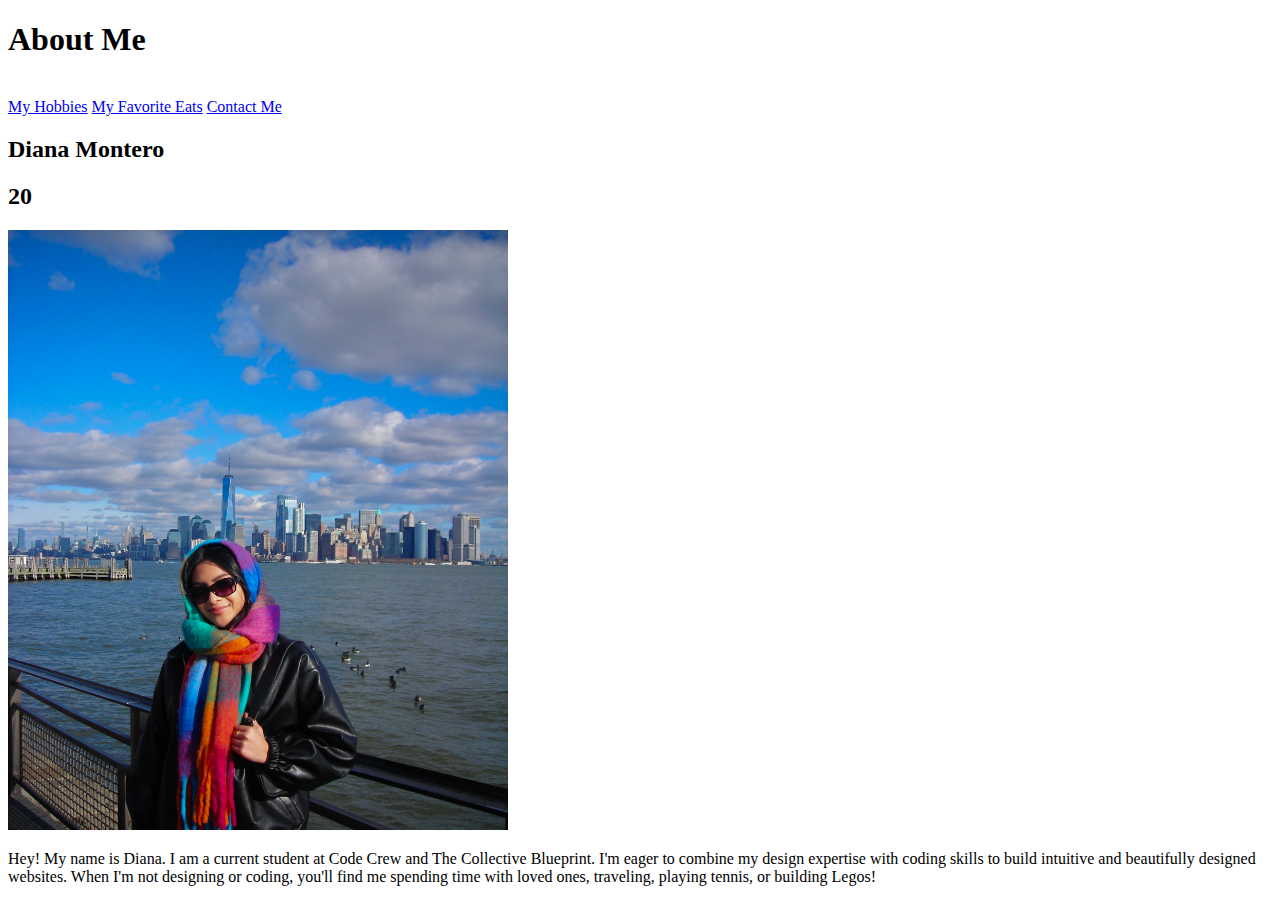
==== index.html @ cac7c7ad "initial commit" ====
<!DOCTYPE html>
<html lang="en">
<head>
    <meta charset="UTF-8">
    <meta name="viewport" content="width=device-width, initial-scale=1.0">
    <title>Home</title>
</head>
<body>
    <h1>About Me</h1>
    <br>
    <div class="navbar">
        <a href="myhobbies.html">My Hobbies</a> <a href="myfavoriteeats.html">My Favorite Eats</a> <a href="contactme.html">Contact Me</a>
    
    </div>

  <h2>Diana Montero</h2>
  <h2>20</h2>
  <img src="selfimage.jpg" alt="image of diana" width="500" height="600">
  <p>Hey! My name is Diana. I am a current student at Code Crew and The Collective Blueprint. I'm eager to combine my design expertise with coding skills to build intuitive and beautifully designed websites. When I'm not designing or coding, you'll find me spending time with loved ones, traveling, playing tennis, or building Legos!</p>


    
</body>
</html>
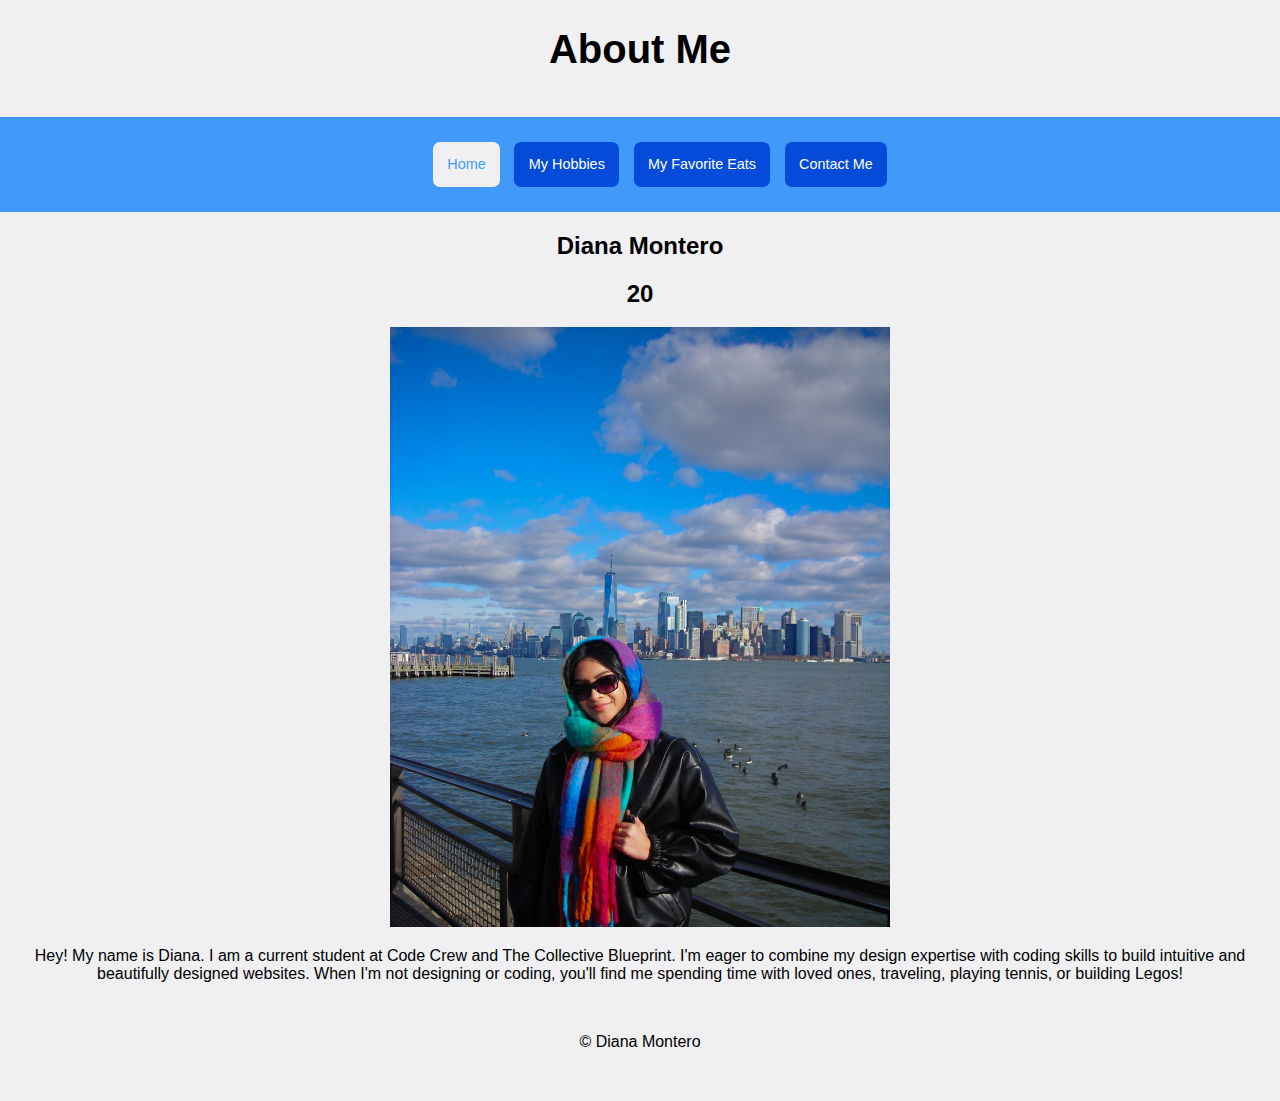
==== commit 4eb2174c: "added more css" ====
--- a/index.html
+++ b/index.html
@@ -4,21 +4,30 @@
     <meta charset="UTF-8">
     <meta name="viewport" content="width=device-width, initial-scale=1.0">
     <title>Home</title>
+    <link rel="stylesheet" href="styles.css">
 </head>
 <body>
-    <h1>About Me</h1>
+    <h1 id="title1">About Me</h1>
     <br>
-    <div class="navbar">
-        <a href="myhobbies.html">My Hobbies</a> <a href="myfavoriteeats.html">My Favorite Eats</a> <a href="contactme.html">Contact Me</a>
-    
-    </div>
+    <nav id="buttons">
+        <ul>
+            <li> <a class="active" href="index.html">Home</a></li>
+            <li><a href="myhobbies.html">My Hobbies</a></li>
+            <li><a href="myfavoriteeats.html">My Favorite Eats</a></li>
+            <li><a href="contactme.html">Contact Me</a></li>
+
+        </ul>
+      
+    </nav>
 
   <h2>Diana Montero</h2>
   <h2>20</h2>
   <img src="selfimage.jpg" alt="image of diana" width="500" height="600">
+
+
   <p>Hey! My name is Diana. I am a current student at Code Crew and The Collective Blueprint. I'm eager to combine my design expertise with coding skills to build intuitive and beautifully designed websites. When I'm not designing or coding, you'll find me spending time with loved ones, traveling, playing tennis, or building Legos!</p>
 
 
-    
+<footer id="bottom"> &copy; Diana Montero</footer>
 </body>
 </html>--- a/styles.css
+++ b/styles.css
@@ -0,0 +1,61 @@
+body{
+    background-color:#f0f0f2 ;
+    text-align: center;
+    margin: 0;
+    font-family: 'Gill Sans', 'Gill Sans MT', Calibri, 'Trebuchet MS', sans-serif;
+    list-style: none;
+}
+
+#buttons {
+   justify-content: center;
+    width:100%;
+    background-color: #419afa;
+    padding-top: 2px;
+    padding-bottom: 2px;
+    display: flex;
+
+}
+
+#buttons ul li{
+    list-style: none;
+    float: left;
+    text-decoration: none;
+    font-size: 0.9em;
+    font-family: 'Lucida Sans', 'Lucida Sans Regular', 'Lucida Grande', 'Lucida Sans Unicode', Geneva, Verdana, sans-serif;
+
+}
+
+#buttons ul li a {
+    display: block;
+    color: white;
+  justify-content: center;
+    padding: 1em;
+    text-decoration: none;
+    border-radius: 7px;
+    margin: 0.5em;
+    background-color: #044bd9;
+}
+
+#buttons ul li a:hover {
+    color:#419afa;
+    background-color: #f0f0f2;
+}
+
+#buttons a.active {
+    background-color:#f0f0f2 ;
+    color:#419afa; ;
+
+}
+
+#title1{
+    font-family:Arial, Helvetica, sans-serif;
+    font-size: 40px;
+}
+
+#bottom{
+    margin: 50px;
+}
+
+#list {
+    list-style-type: none;
+}